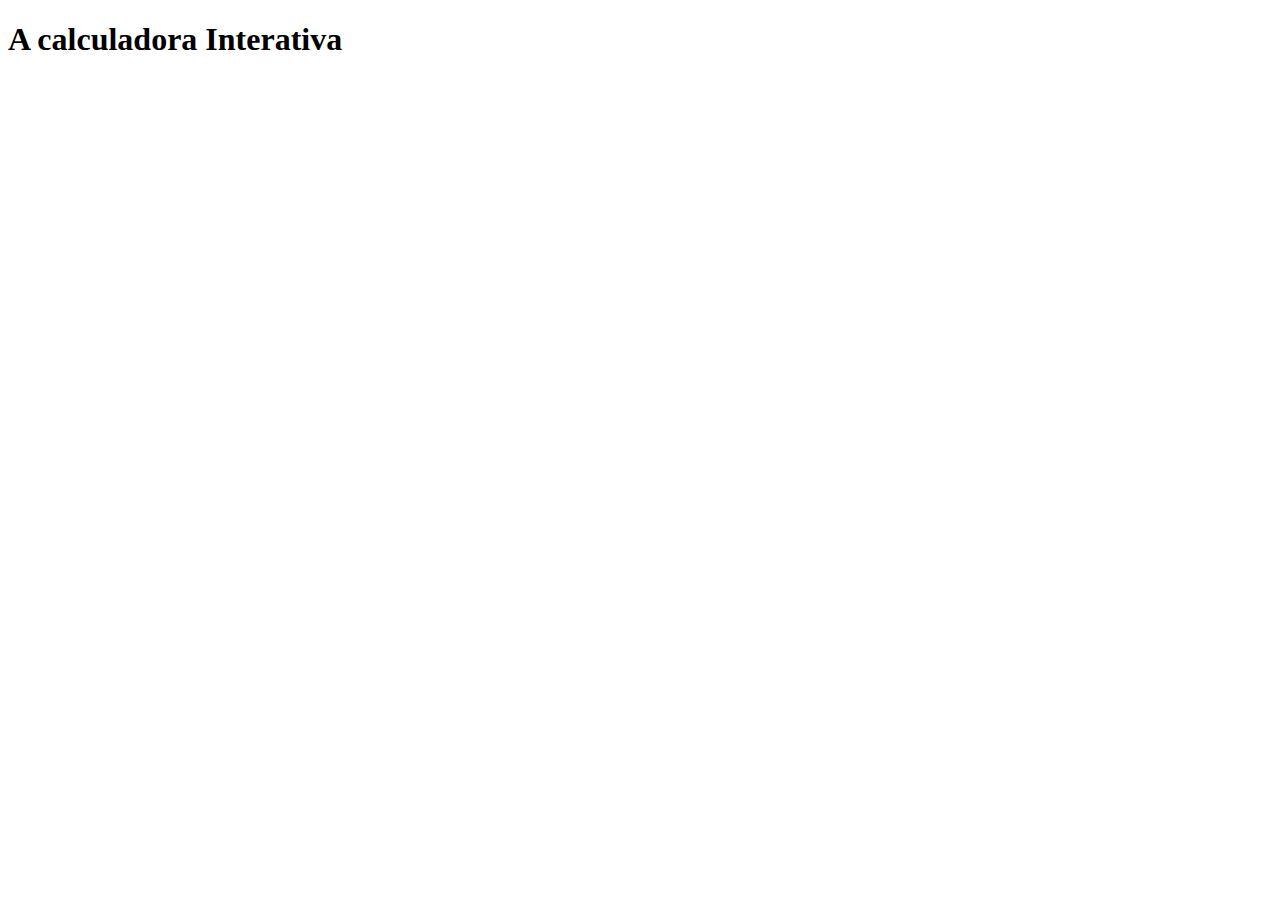
==== index.html @ adbab378 "v1" ====
<!DOCTYPE html>
<html lang="pt-br">
<head>
    <meta charset="UTF-8">
    <title>Calculadora Interativa</title>
</head>
<body>
    <h1>A calculadora Interativa</h1>
    <script>
        alert("Bem Vindo a Calculadora interativa, aqui é a central da calculadora interativa");


    </script>    
</body>
</html>
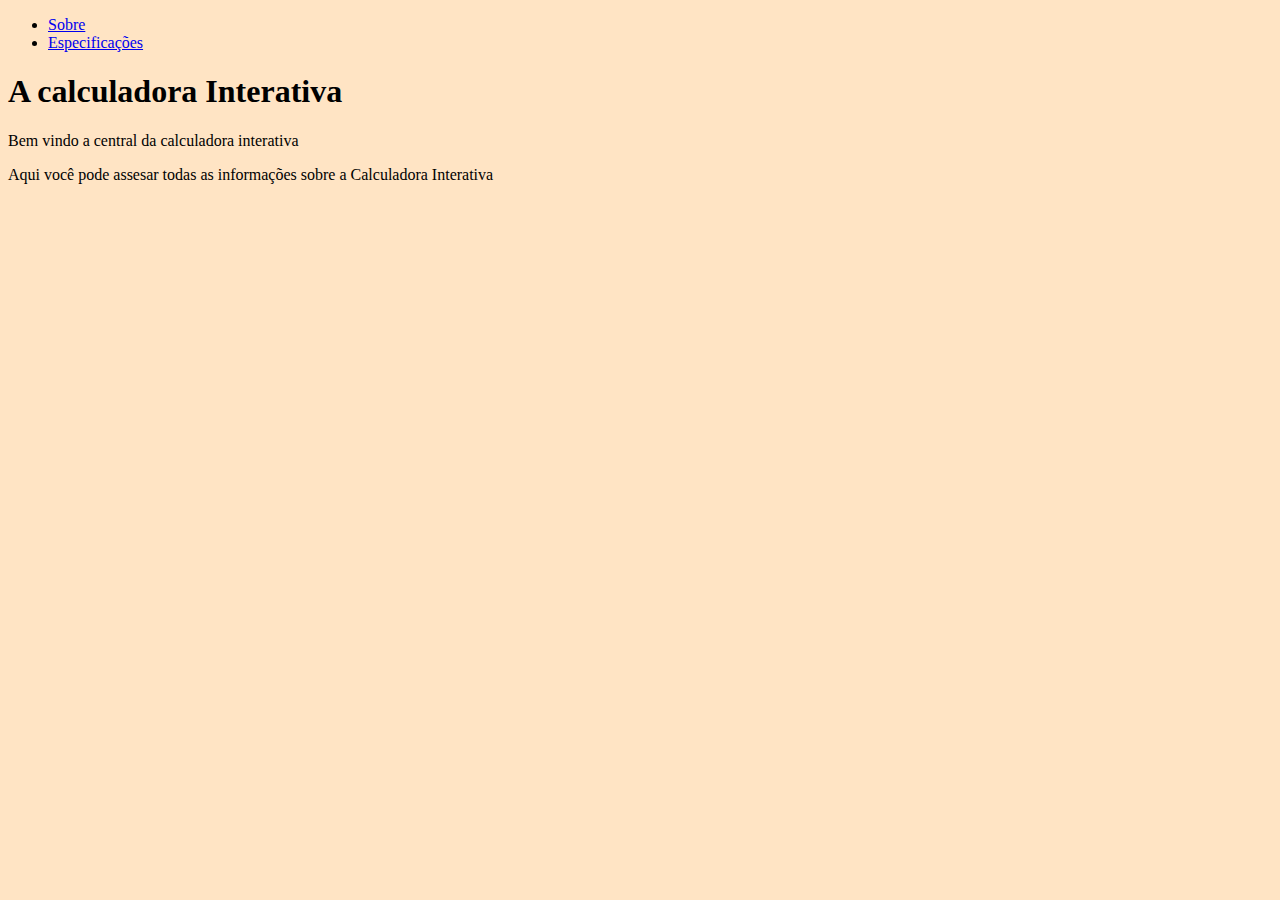
==== commit d2f22ac8: "v2" ====
--- a/index.html
+++ b/index.html
@@ -3,13 +3,18 @@
 <head>
     <meta charset="UTF-8">
     <title>Calculadora Interativa</title>
+    <link rel="stylesheet" href="index.css"/>
 </head>
 <body>
+    <ul>
+        <li><a href="sobre.html">Sobre</a></li>
+        <li><a href="Especificaçoes.html">Especificações</a></li>
+    </ul>
     <h1>A calculadora Interativa</h1>
     <script>
         alert("Bem Vindo a Calculadora interativa, aqui é a central da calculadora interativa");
-
-
-    </script>    
+        document.write("Bem vindo a central da calculadora interativa");
+    </script>
+    <p>Aqui você pode assesar todas as informações sobre a Calculadora Interativa</p>     
 </body>
 </html>--- a/index.css
+++ b/index.css
@@ -0,0 +1,5 @@
+@charset "UTF-8";
+
+body{
+    background-color: bisque;
+}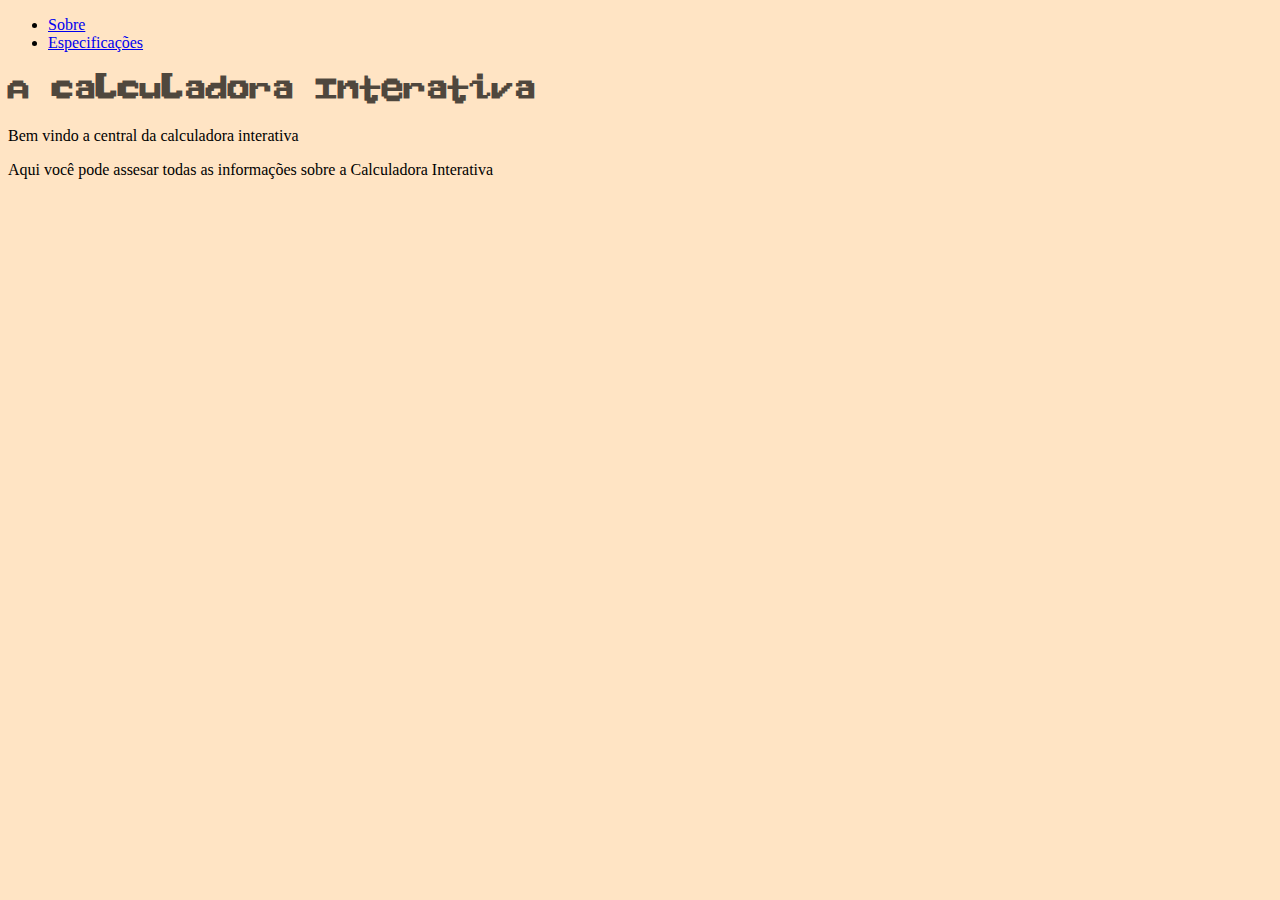
==== commit 894e7487: "v4" ====
--- a/index.html
+++ b/index.html
@@ -10,11 +10,13 @@
         <li><a href="sobre.html">Sobre</a></li>
         <li><a href="Especificaçoes.html">Especificações</a></li>
     </ul>
+    <header id="cabecalho">
     <h1>A calculadora Interativa</h1>
     <script>
         alert("Bem Vindo a Calculadora interativa, aqui é a central da calculadora interativa");
         document.write("Bem vindo a central da calculadora interativa");
     </script>
+    </header>
     <p>Aqui você pode assesar todas as informações sobre a Calculadora Interativa</p>     
 </body>
 </html>--- a/index.css
+++ b/index.css
@@ -1,5 +1,18 @@
 @charset "UTF-8";
+@font-face {
+    font-family: 'Fonte-computador';
+    src: url(SummerPixelWide22Regular-4BoW4.ttf);
+}
+@font-face {
+    font-family: 'fonte1';
+    src: url(BebasNeue-Regular.ttf);
+}
 
 body{
     background-color: bisque;
+}
+
+header#cabecalho h1{
+    font-family: 'Fonte-computador';
+    color: rgba(0, 0, 0, .7);
 }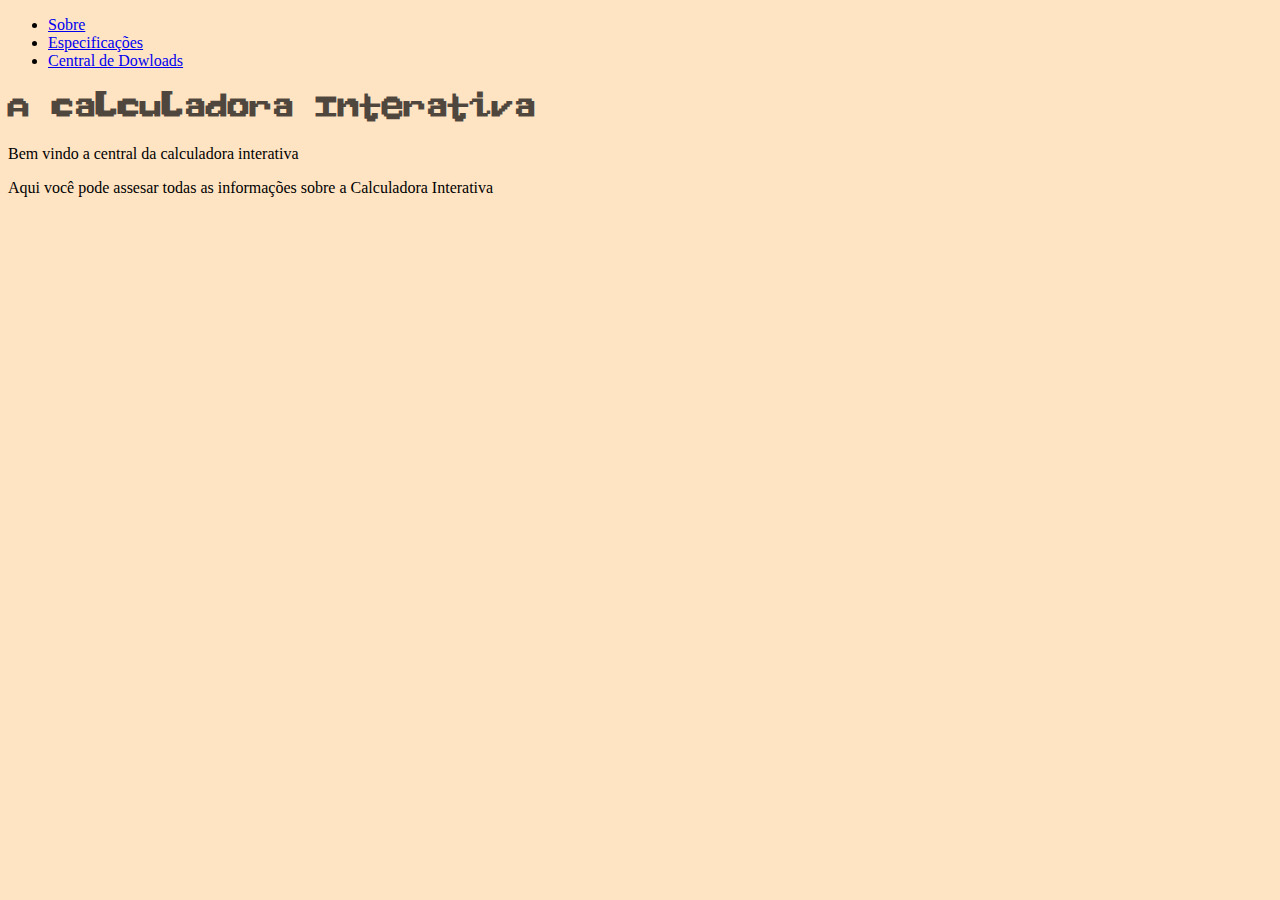
==== commit 5226d493: "v5" ====
--- a/index.html
+++ b/index.html
@@ -9,6 +9,7 @@
     <ul>
         <li><a href="sobre.html">Sobre</a></li>
         <li><a href="Especificaçoes.html">Especificações</a></li>
+        <li><a href="Centra de dowloads.html">Central de Dowloads</a></li>
     </ul>
     <header id="cabecalho">
     <h1>A calculadora Interativa</h1>
@@ -17,6 +18,7 @@
         document.write("Bem vindo a central da calculadora interativa");
     </script>
     </header>
-    <p>Aqui você pode assesar todas as informações sobre a Calculadora Interativa</p>     
+    <p>Aqui você pode assesar todas as informações sobre a Calculadora Interativa</p> 
+       
 </body>
 </html>--- a/index.css
+++ b/index.css
@@ -15,4 +15,9 @@
 header#cabecalho h1{
     font-family: 'Fonte-computador';
     color: rgba(0, 0, 0, .7);
+}
+
+a.dowload {
+    color: rgba(0, 0, 0, .7);
+    font-family: 'fonte1';
 }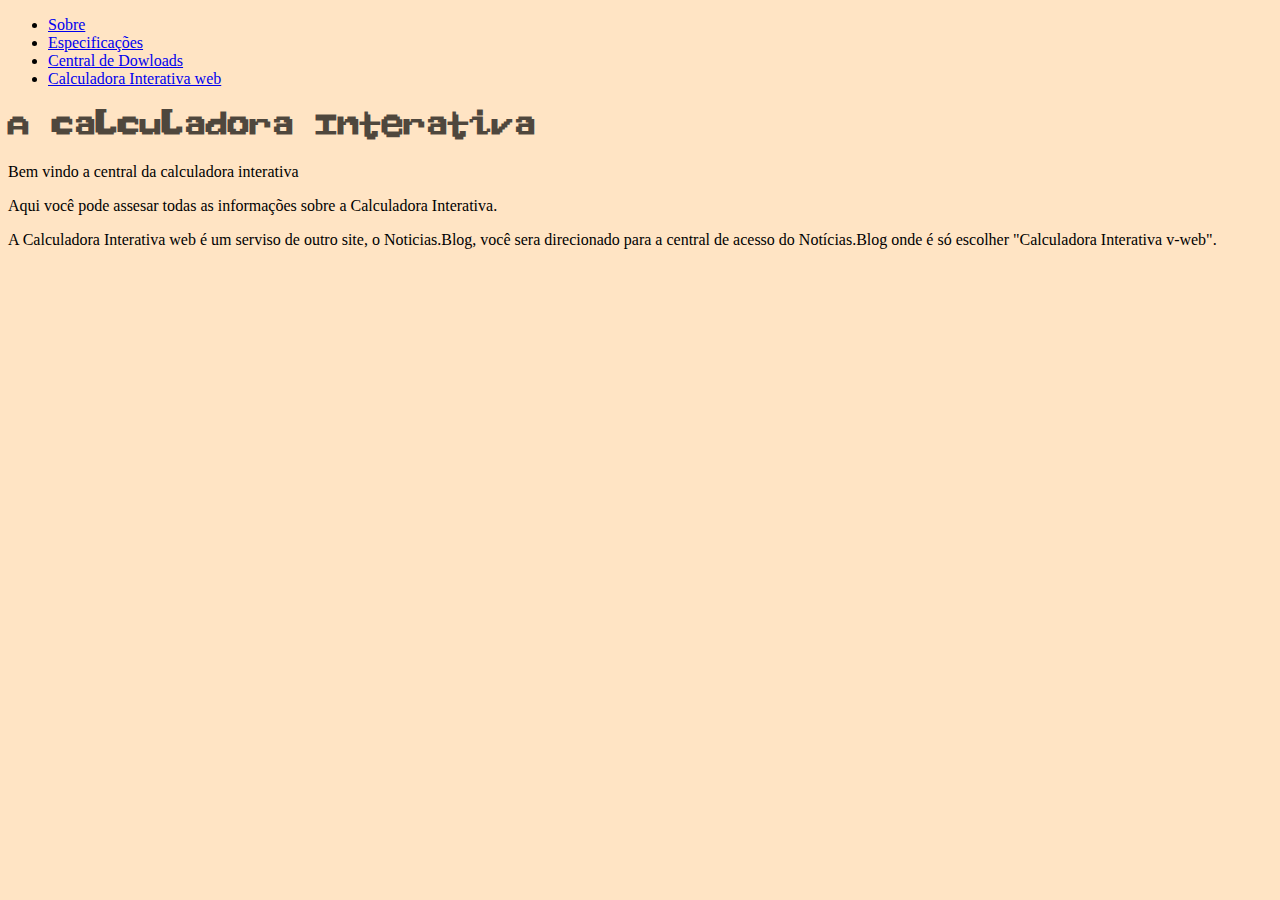
==== commit 493e0b99: "v6" ====
--- a/index.html
+++ b/index.html
@@ -10,6 +10,7 @@
         <li><a href="sobre.html">Sobre</a></li>
         <li><a href="Especificaçoes.html">Especificações</a></li>
         <li><a href="Centra de dowloads.html">Central de Dowloads</a></li>
+        <li><a href="https://sites-do-arthur.github.io/noticias.blog">Calculadora Interativa web</a></li>
     </ul>
     <header id="cabecalho">
     <h1>A calculadora Interativa</h1>
@@ -18,7 +19,8 @@
         document.write("Bem vindo a central da calculadora interativa");
     </script>
     </header>
-    <p>Aqui você pode assesar todas as informações sobre a Calculadora Interativa</p> 
+    <p>Aqui você pode assesar todas as informações sobre a Calculadora Interativa.</p>A Calculadora Interativa web é um serviso de outro site, o Noticias.Blog, você sera direcionado para a central de acesso do Notícias.Blog onde é só escolher "Calculadora Interativa v-web".
+
        
 </body>
 </html>